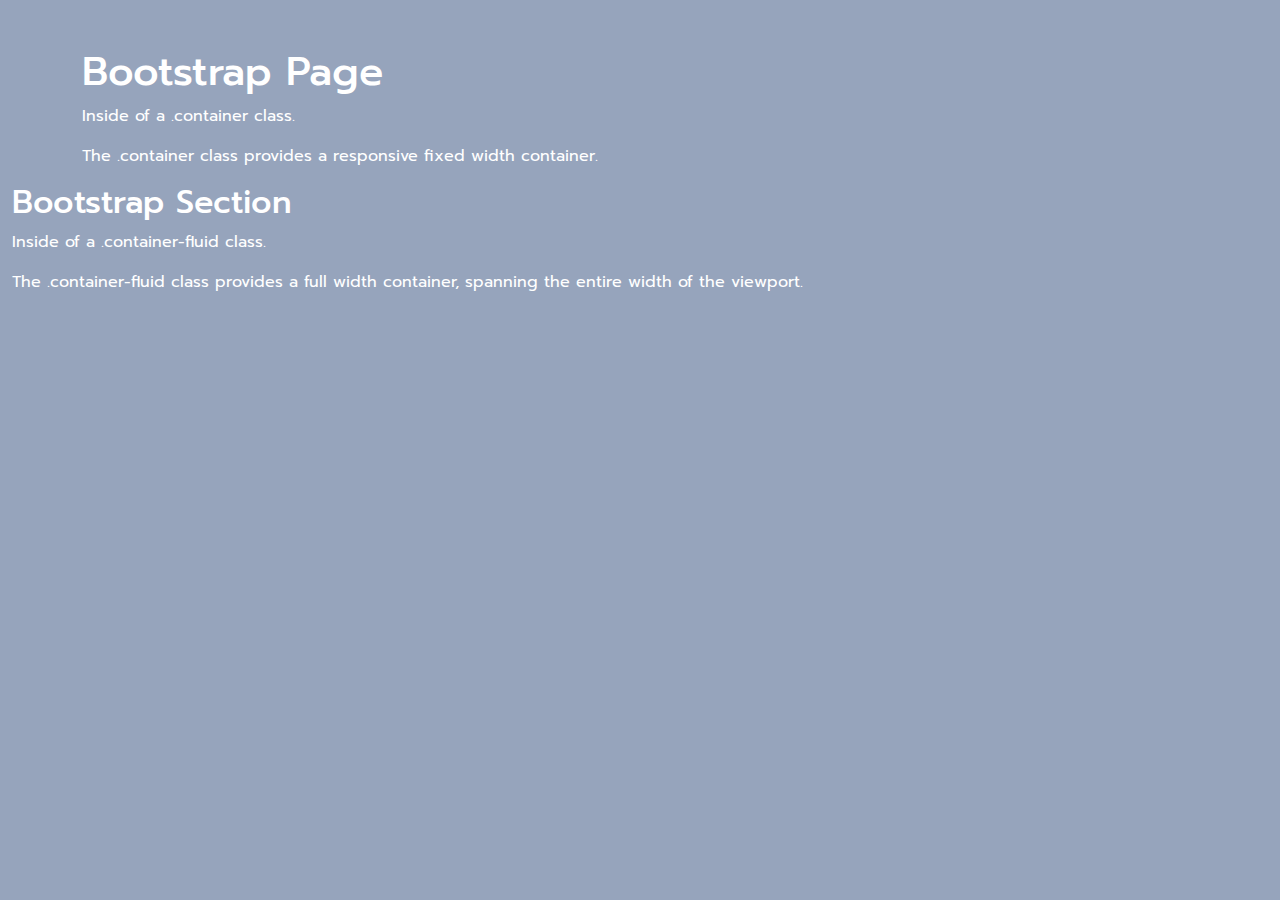
==== HTML/index.html @ 2f5b34fa "Basic files, styles, and images added." ====
<!DOCTYPE html>
<html lang="en">
    <head>
        <meta charset="UTF-8">
        <meta name="viewport" content="width=device-width initial-scale=1">

        <script src="https://cdn.jsdelivr.net/npm/bootstrap@5.2.3/dist/js/bootstrap.bundle.min.js"></script>

        <!--<link rel="stylesheet" href="styles.css">-->
        <link href="https://cdn.jsdelivr.net/npm/bootstrap@5.2.3/dist/css/bootstrap.min.css" rel="stylesheet">
        <link href="../CSS/styles.css" rel="stylesheet">

        <title>Luz</title>
    </head>

    <body>
        <div class="container pt-5"> <!--pt-5 means "add a large top padding"-->
            <h1>Bootstrap Page</h1>

            <p>Inside of a .container class.</p>
            <p>The .container class provides a responsive fixed width container.</p>
        </div>

        <div class="container-fluid">
            <h2>Bootstrap Section</h2>

            <p>Inside of a .container-fluid class.</p>
            <p>The .container-fluid class provides a full width container, spanning the entire width of the viewport.</p>
        </div>
    </body>
</html>
---- CSS/styles.css ----
/*fonts*/
@import url('https://fonts.googleapis.com/css2?family=Prompt:wght@200&display=swap'); /*"Prompt", sans-serif*/

:root {
    --pastel-blue: #5d7298a5;
    --white: #ffffff;
}

body {
    background-color: var(--pastel-blue);
    color: var(--white);
    font-family: "Prompt", sans-serif;
    font-style: normal;
    font-weight: normal;
}
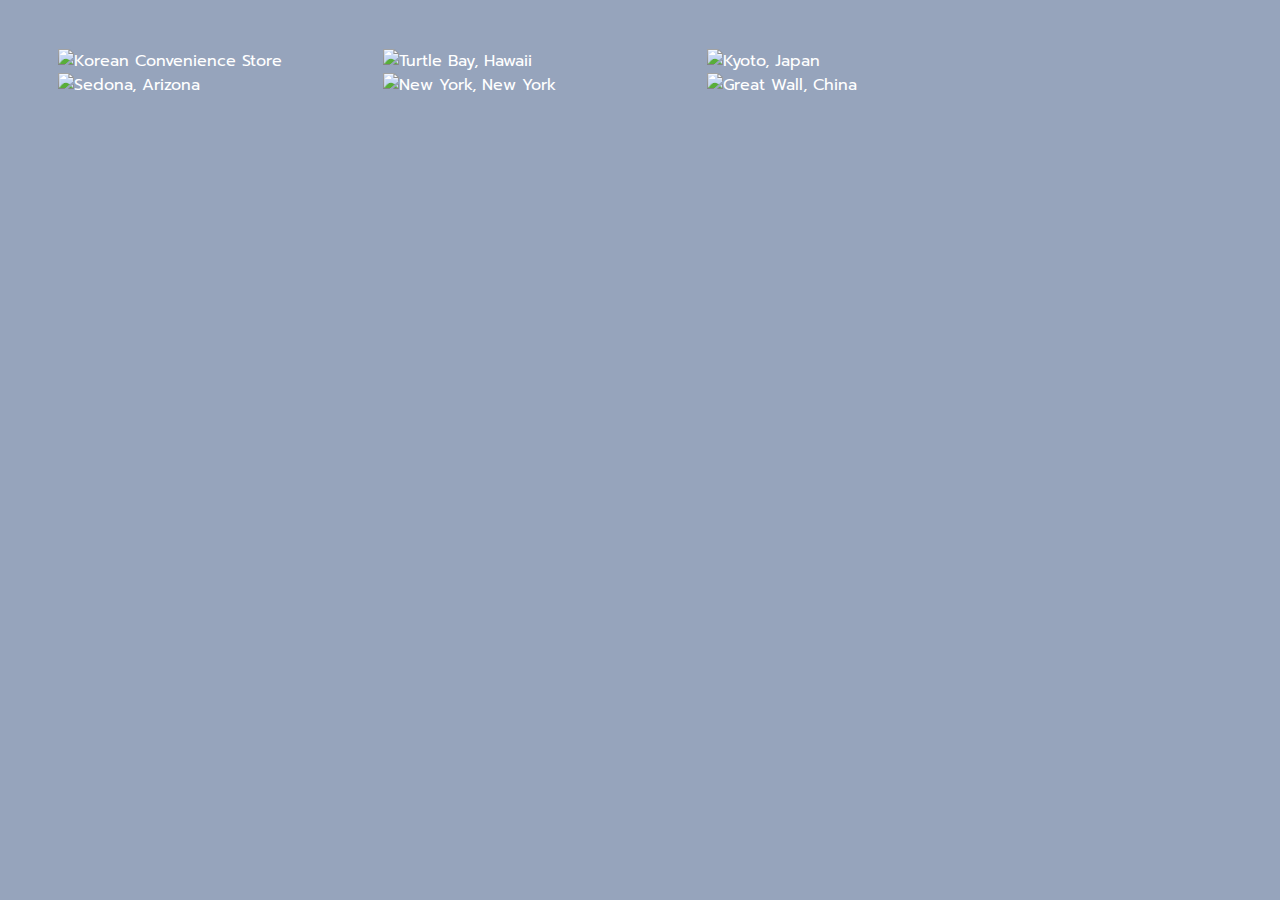
==== commit 3a4bcb73: "Added modal." ====
--- a/HTML/index.html
+++ b/HTML/index.html
@@ -5,27 +5,71 @@
         <meta name="viewport" content="width=device-width initial-scale=1">
 
         <script src="https://cdn.jsdelivr.net/npm/bootstrap@5.2.3/dist/js/bootstrap.bundle.min.js"></script>
+        <script src="https://code.jquery.com/jquery-3.6.3.js" integrity="sha256-nQLuAZGRRcILA+6dMBOvcRh5Pe310sBpanc6+QBmyVM=" crossorigin="anonymous"></script>
+        <script>
+            $(function() {
+                $("#header").load("./header.html");
+                $("#footer").load("./footer.html");
+            });
+        </script>
 
-        <!--<link rel="stylesheet" href="styles.css">-->
         <link href="https://cdn.jsdelivr.net/npm/bootstrap@5.2.3/dist/css/bootstrap.min.css" rel="stylesheet">
         <link href="../CSS/styles.css" rel="stylesheet">
 
-        <title>Luz</title>
+        <title>LUZ</title>
     </head>
 
     <body>
-        <div class="container pt-5"> <!--pt-5 means "add a large top padding"-->
-            <h1>Bootstrap Page</h1>
+        <div class="container g-0">
+            <div class="row g-0">
+                <div class="col-10 pt-5 g-0">
+                    <div class="row">
+                        <div class="col g-0">
+                            <img class="img-size" src="../IMAGES/koreanStore.jpg" alt="Korean Convenience Store">
+                        </div>
 
-            <p>Inside of a .container class.</p>
-            <p>The .container class provides a responsive fixed width container.</p>
-        </div>
+                        <div class="col g-0">
+                            <img class="img-size" src="../IMAGES/honu.jpg" alt="Turtle Bay, Hawaii">
+                        </div>
 
-        <div class="container-fluid">
-            <h2>Bootstrap Section</h2>
+                        <div class="col g-0">
+                            <img class="img-size" src="../IMAGES/twinFalls.jpg" alt="Kyoto, Japan">
+                        </div>
+                    </div>
 
-            <p>Inside of a .container-fluid class.</p>
-            <p>The .container-fluid class provides a full width container, spanning the entire width of the viewport.</p>
-        </div>
+                    <div class="row">
+                        <div class="col g-0">
+                            <img class="img-size" src="../IMAGES/sedona.jpg" alt="Sedona, Arizona">
+                        </div>
+
+                        <div class="col g-0">
+                            <img class="img-size" src="../IMAGES/koreaStreet.jpg" alt="New York, New York">
+                        </div>
+
+                        <div class="col g-0">
+                            <img class="img-size" src="../IMAGES/greatWall.jpg" alt="Great Wall, China">
+                        </div>
+                    </div>
+                </div>
+                <div id="header" class="col-md-2 g-0"></div>
+            </div>
+            
+            <div class="modal fade" id="gallery-modal" tabindex="-1" aria-labelledby="gallery-modal-label" aria-hidden="true">
+                <div class="modal-dialog modal-dialog-centered modal-lg">
+                    <div class="modal-content">
+                        <div class="modal-header">
+                            <button type="button" class="btn-close" data-bs-dismiss="modal" aria-label="Close"></button>
+                        </div>
+
+                        <div class="modal-body">
+                            <img src="../IMAGES/koreanStore.jpg" class="modal-img img-size" alt="Model Image">
+                        </div>
+                    </div>
+                </div>
+            </div>
+        </div> 
+
+        <script src="https://cdn.jsdelivr.net/npm/bootstrap@5.2.3/dist/js/bootstrap.bundle.min.js"></script>
+        <script src="../JS/main.js"></script>
     </body>
 </html>